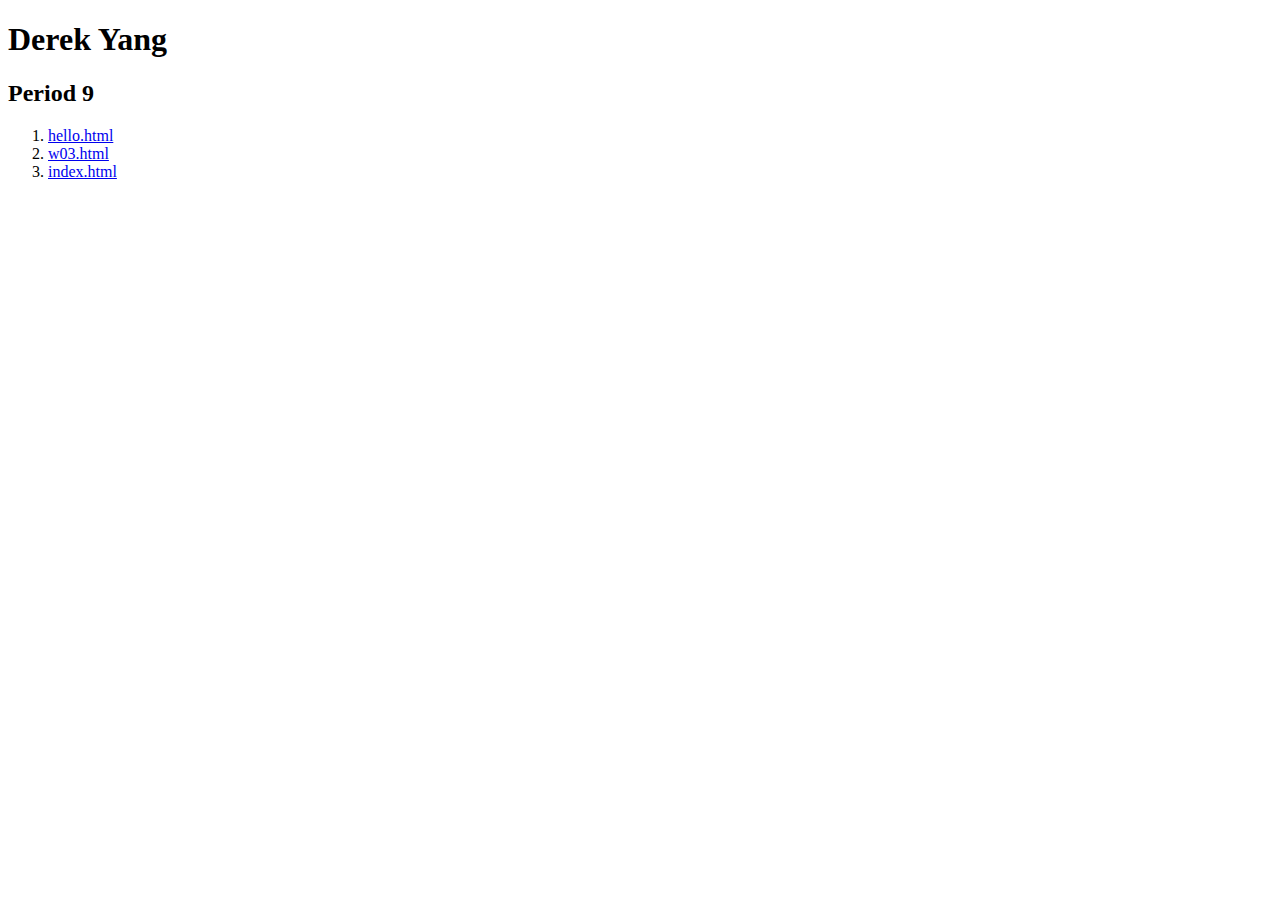
==== index.html @ 837118eb "created index.html" ====
<!DOCTYPE html>
<html lang="en">
    <head>
      <meta charset="utf-8">
      <title>WEBPAGE</title>
    </head>

    <body>
        <h1>Derek Yang</h1>
        <h2>Period 9</h2>
        <p>
            <ol>
                <li><a href="http://homer.stuy.edu/~dyang61/hello.html">hello.html</a></li>
                <li><a href="http://homer.stuy.edu/~dyang61/w03.html">w03.html</a></li>
                <li><a href="http://homer.stuy.edu/~dyang61/index.html">index.html</a></li>
            </ol>
        </p>
    </body>
</html>
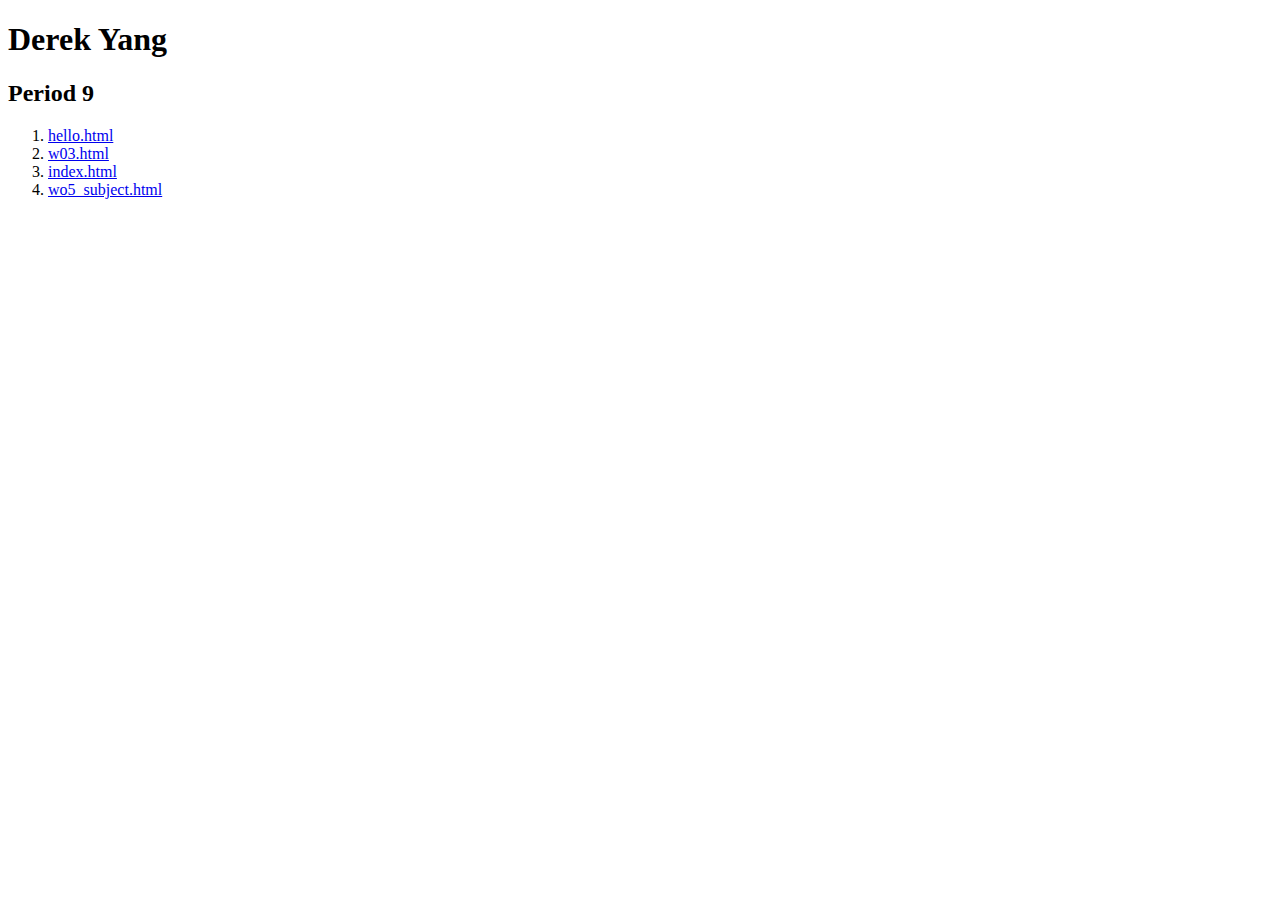
==== commit 0f7c620d: "updated index" ====
--- a/index.html
+++ b/index.html
@@ -2,7 +2,7 @@
 <html lang="en">
     <head>
       <meta charset="utf-8">
-      <title>WEBPAGE</title>
+      <title>Index</title>
     </head>
 
     <body>
@@ -13,6 +13,7 @@
                 <li><a href="http://homer.stuy.edu/~dyang61/hello.html">hello.html</a></li>
                 <li><a href="http://homer.stuy.edu/~dyang61/w03.html">w03.html</a></li>
                 <li><a href="http://homer.stuy.edu/~dyang61/index.html">index.html</a></li>
+                <li><a href="http://homer.stuy.edu/~dyang61/wo5_subject.html">wo5_subject.html</a></li>
             </ol>
         </p>
     </body>
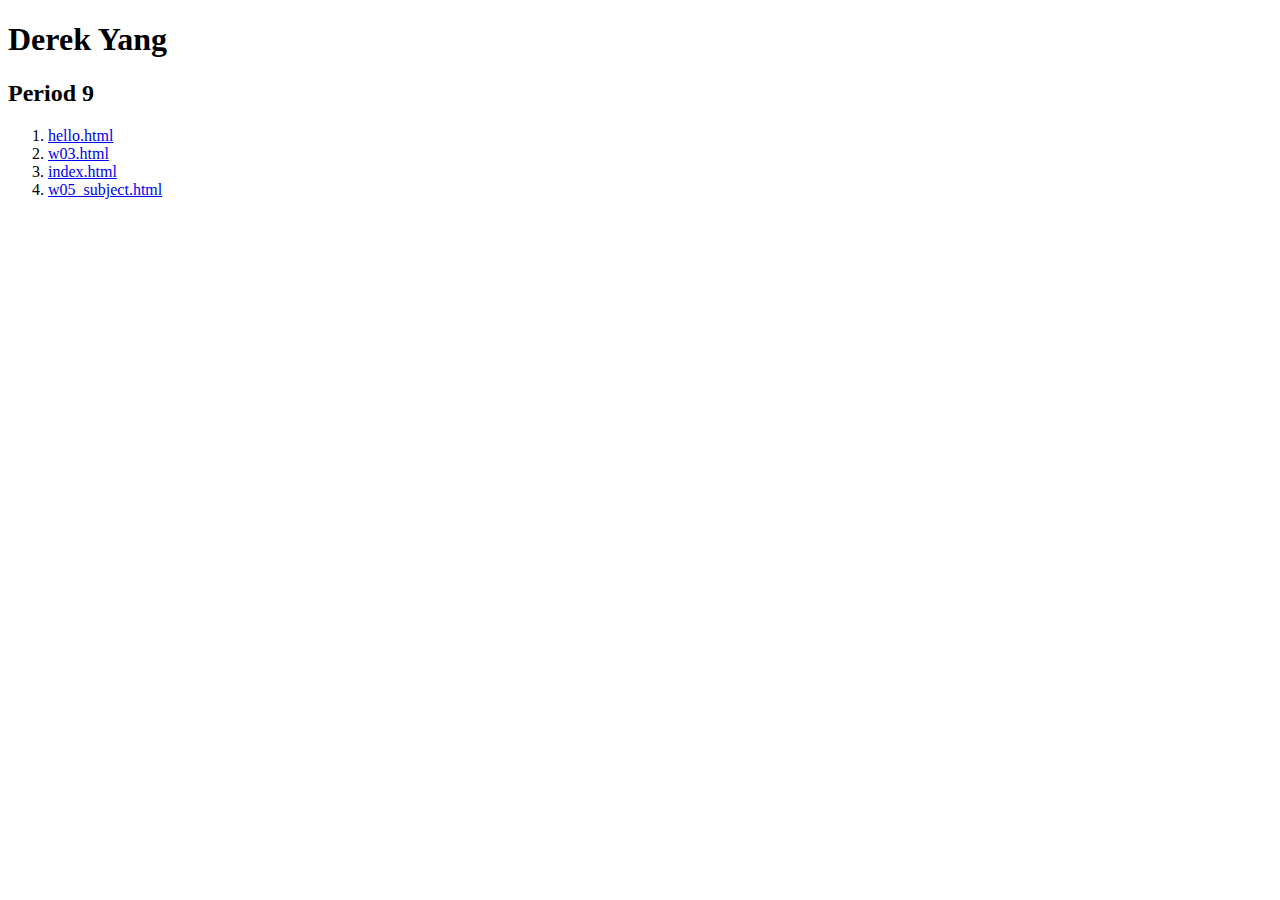
==== commit d480ec51: "Complted work" ====
--- a/index.html
+++ b/index.html
@@ -13,7 +13,7 @@
                 <li><a href="http://homer.stuy.edu/~dyang61/hello.html">hello.html</a></li>
                 <li><a href="http://homer.stuy.edu/~dyang61/w03.html">w03.html</a></li>
                 <li><a href="http://homer.stuy.edu/~dyang61/index.html">index.html</a></li>
-                <li><a href="http://homer.stuy.edu/~dyang61/wo5_subject.html">wo5_subject.html</a></li>
+                <li><a href="http://homer.stuy.edu/~dyang61/w05_subject.html">w05_subject.html</a></li>
             </ol>
         </p>
     </body>
